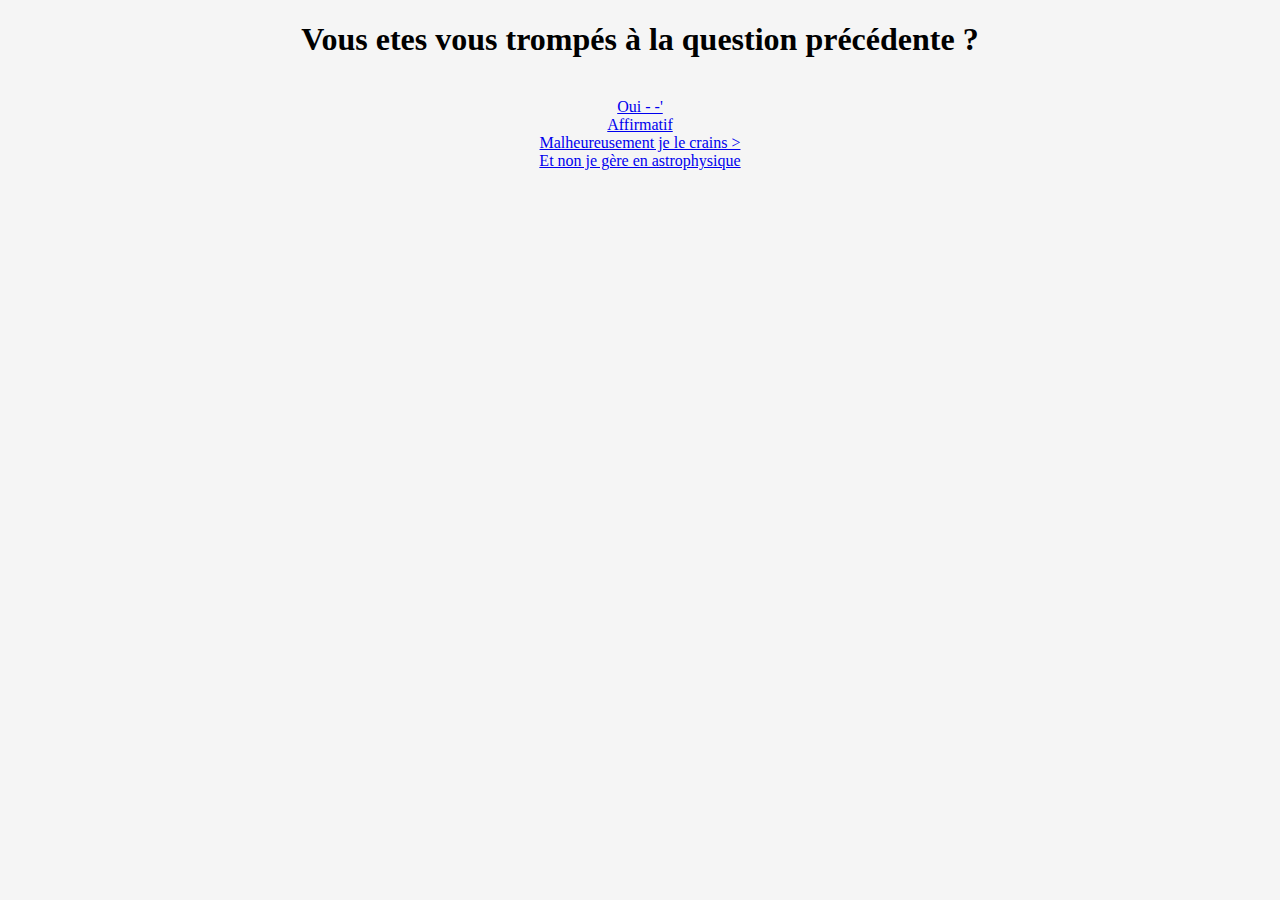
==== next1.html @ 7598cb75 "Add files via upload" ====
<!DOCTYPE html>
<html lang="en">
<head>
  
  <!--  Meta  -->
  <meta charset="UTF-8" />
  <title>My New Pen!</title>
  
  <!--  Styles  -->
  <link rel="stylesheet" href="styles/index.processed.css">
</head>
<body>
  
  <center><h1> Vous etes vous trompés à la question précédente ? </h1> <br>
  <a href="perdu.html" > Oui - -' </a> <br>
  <a href="perdu.html" > Affirmatif </a> <br>
  <a href="perdu.html" > Malheureusement je le crains > </a> <br>
  <a href="win.html" > Et non je gère en astrophysique </a> <br>
    
  <!-- Scripts -->
  <script src="scripts/index.js"></script>
</body>
</html>
---- styles/index.processed.css ----
/**
 * index.scss
 * - Add any styles you want here!
 */

body {
  background: #f5f5f5;
}
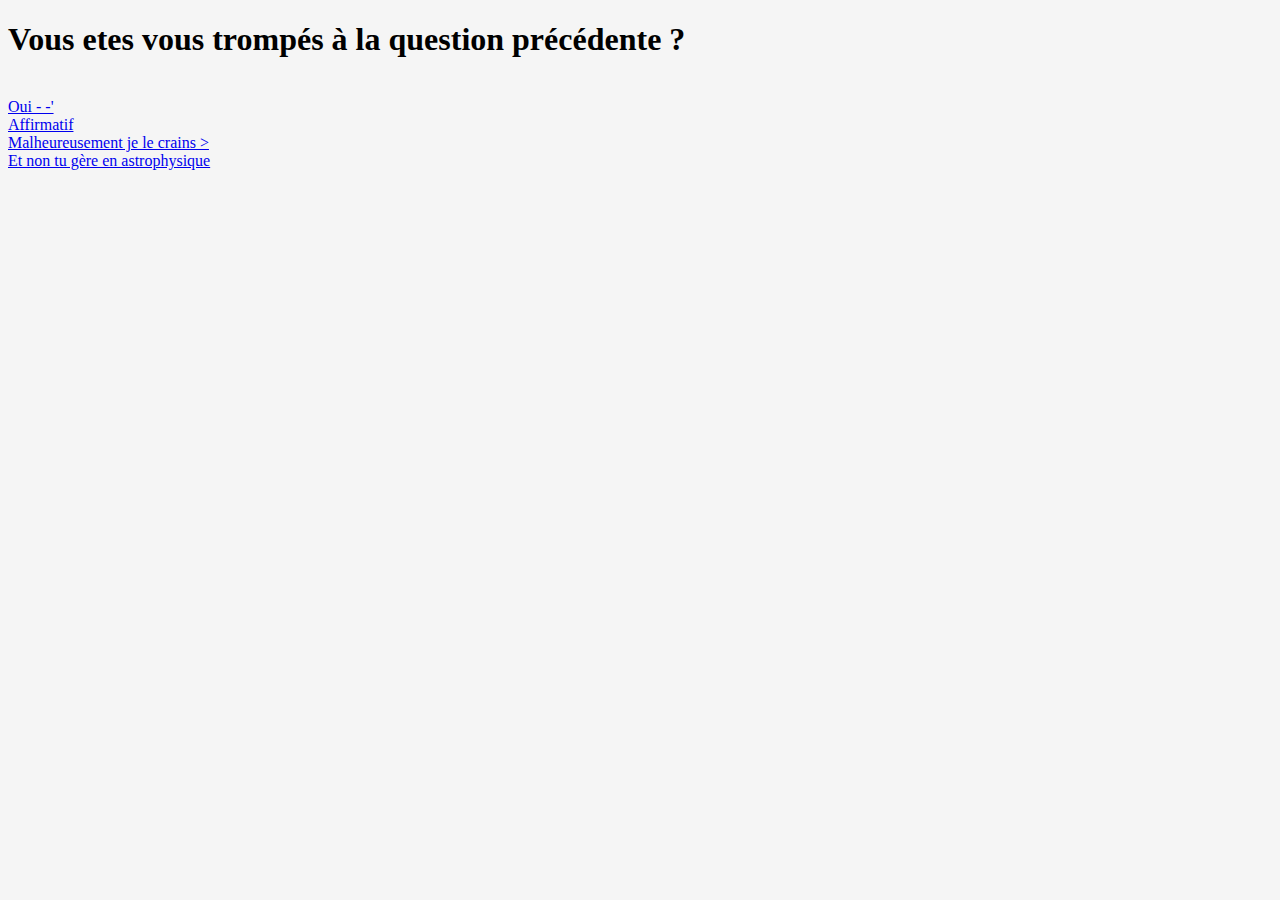
==== commit 19e7bfeb: "Update next1.html" ====
--- a/next1.html
+++ b/next1.html
@@ -4,20 +4,20 @@
   
   <!--  Meta  -->
   <meta charset="UTF-8" />
-  <title>My New Pen!</title>
+  <title>next</title>
   
   <!--  Styles  -->
   <link rel="stylesheet" href="styles/index.processed.css">
 </head>
 <body>
   
-  <center><h1> Vous etes vous trompés à la question précédente ? </h1> <br>
+  <h1> Vous etes vous trompés à la question précédente ? </h1> <br>
   <a href="perdu.html" > Oui - -' </a> <br>
   <a href="perdu.html" > Affirmatif </a> <br>
   <a href="perdu.html" > Malheureusement je le crains > </a> <br>
-  <a href="win.html" > Et non je gère en astrophysique </a> <br>
+  <a href="win2.html" > Et non tu gère en astrophysique </a> <br>
     
   <!-- Scripts -->
   <script src="scripts/index.js"></script>
 </body>
-</html>+</html>
